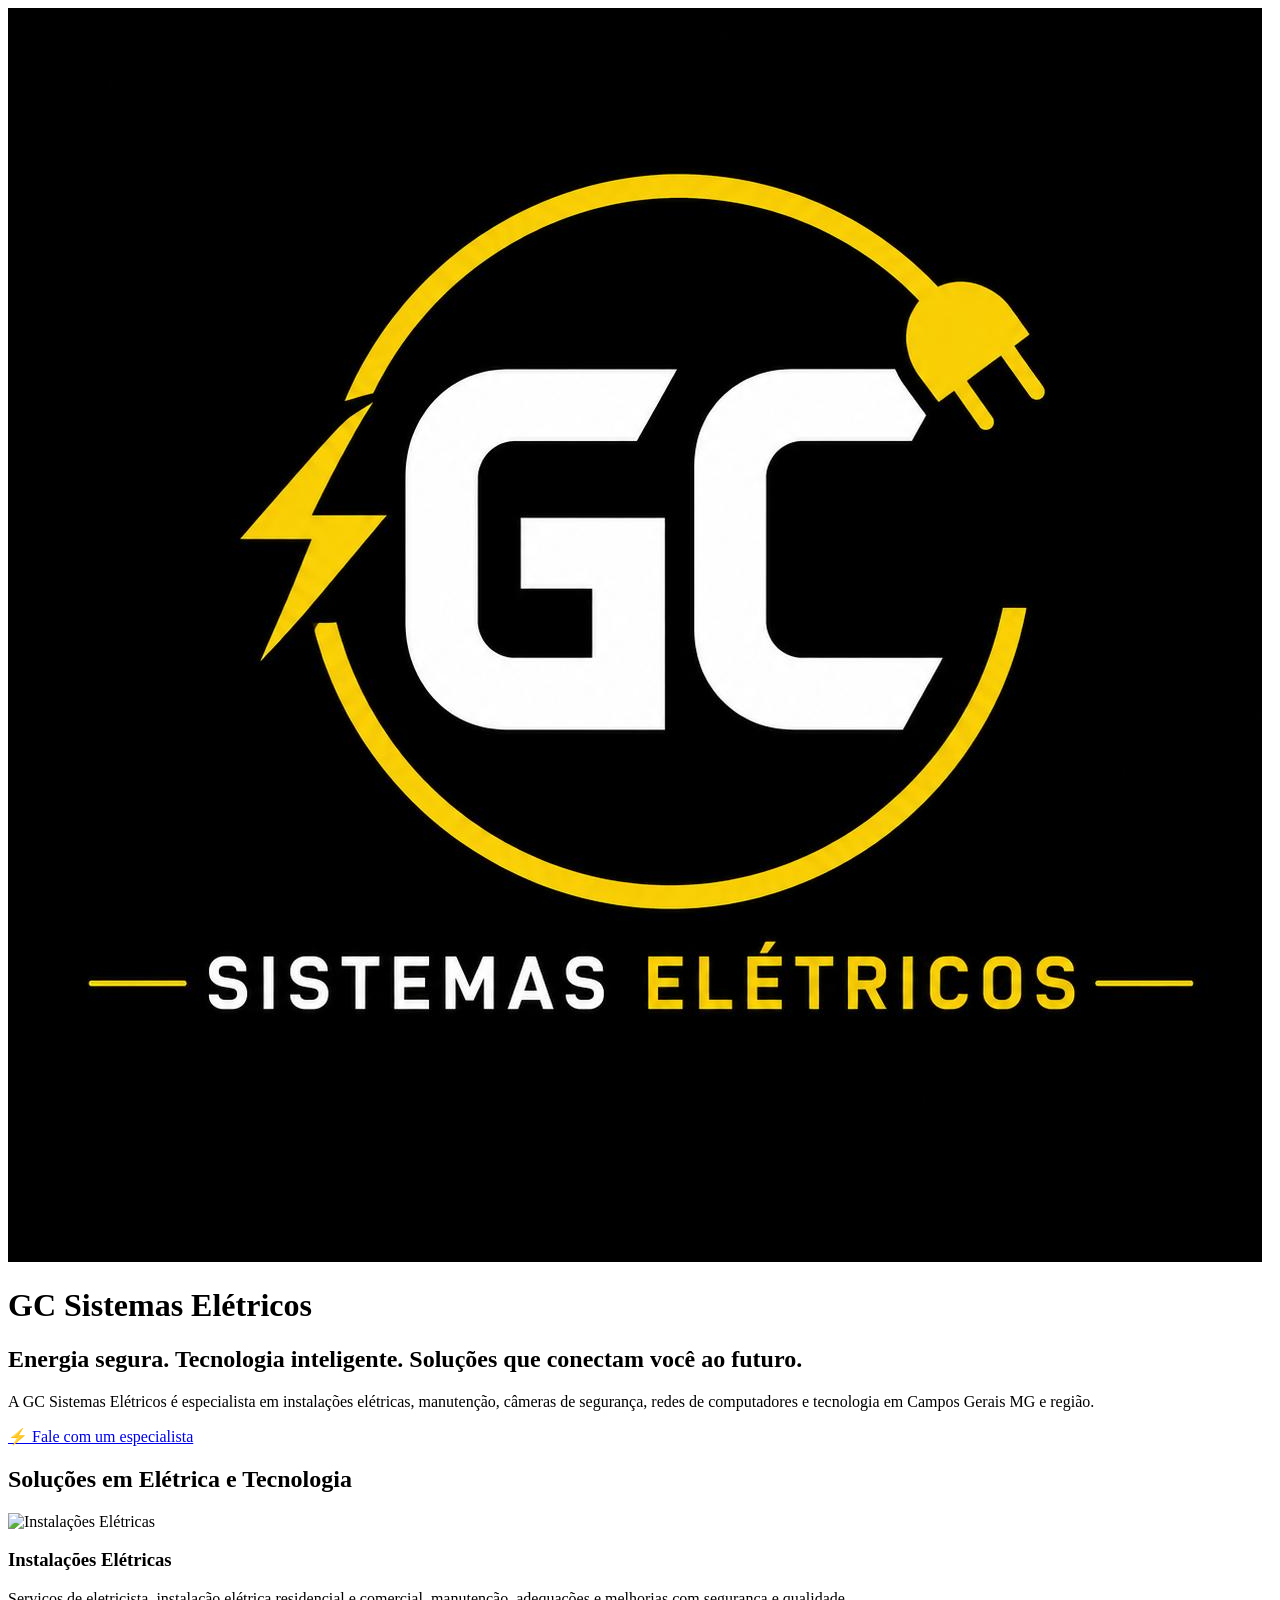
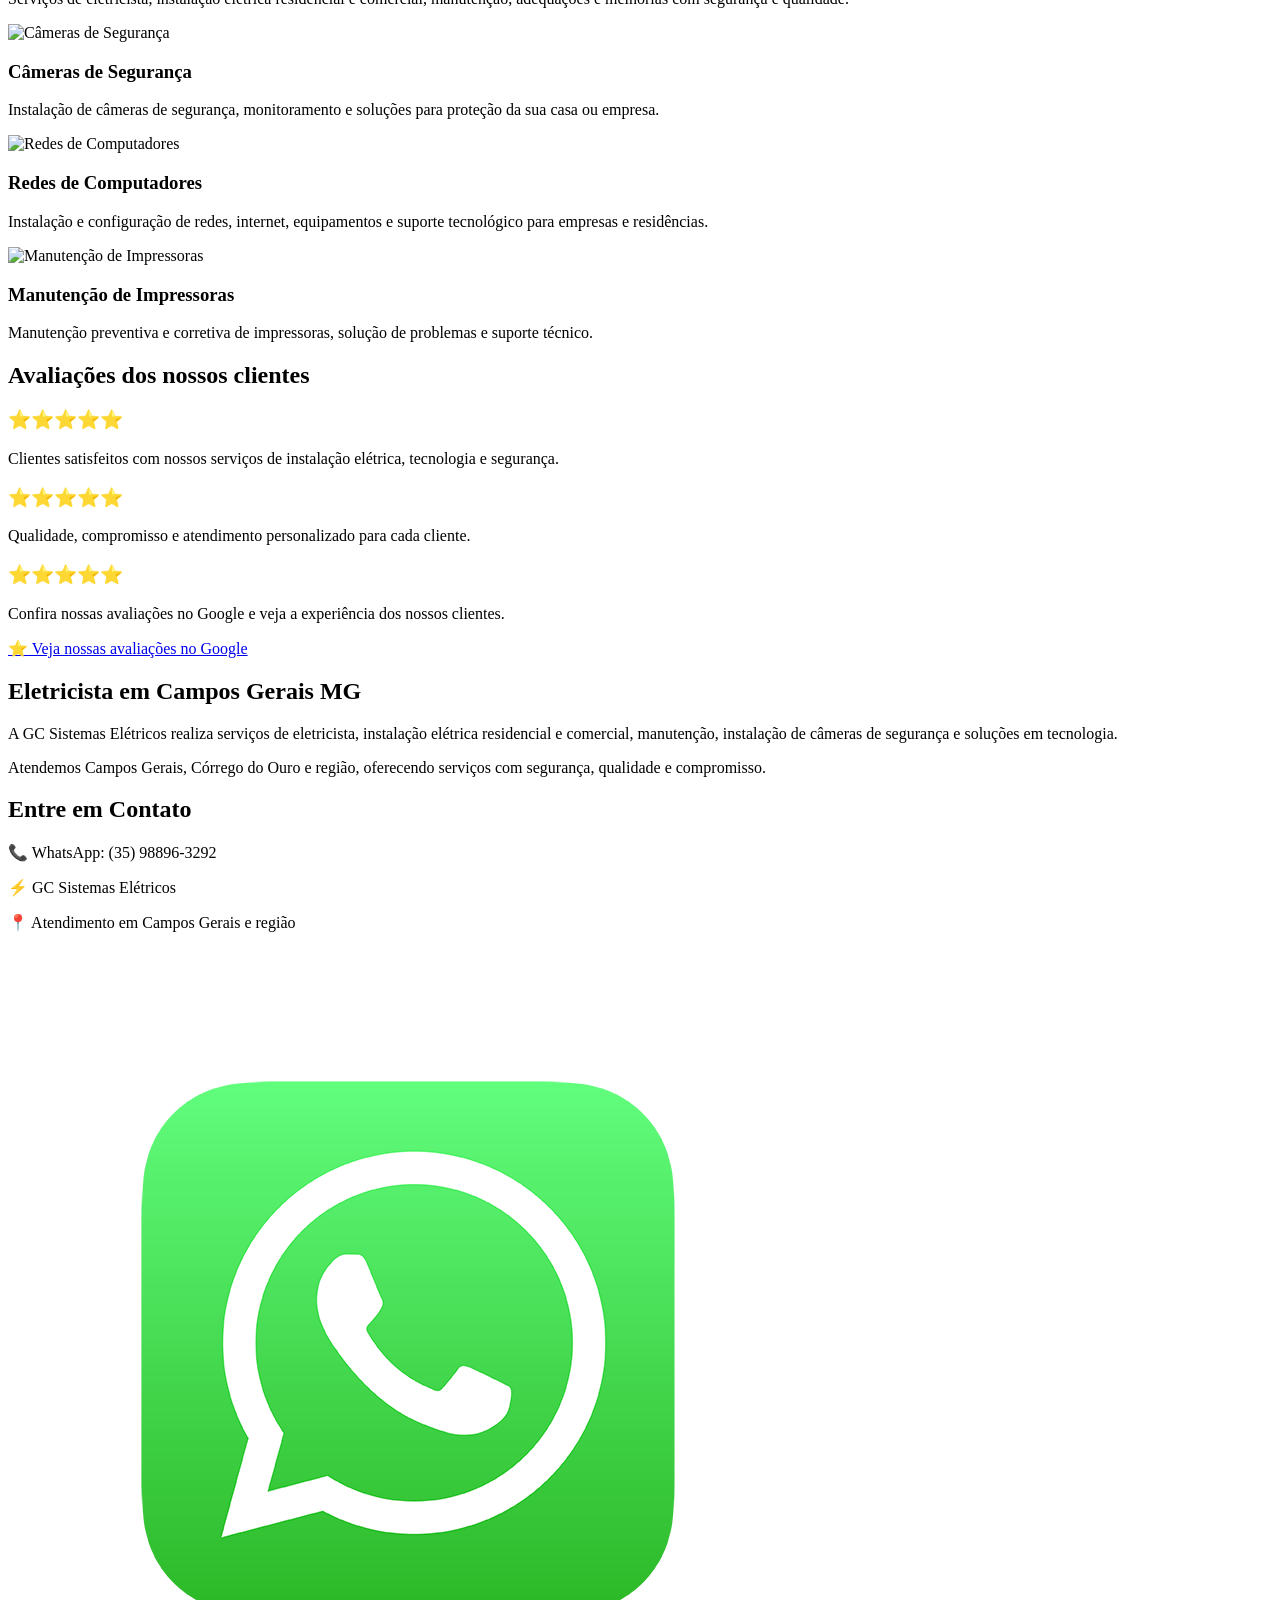
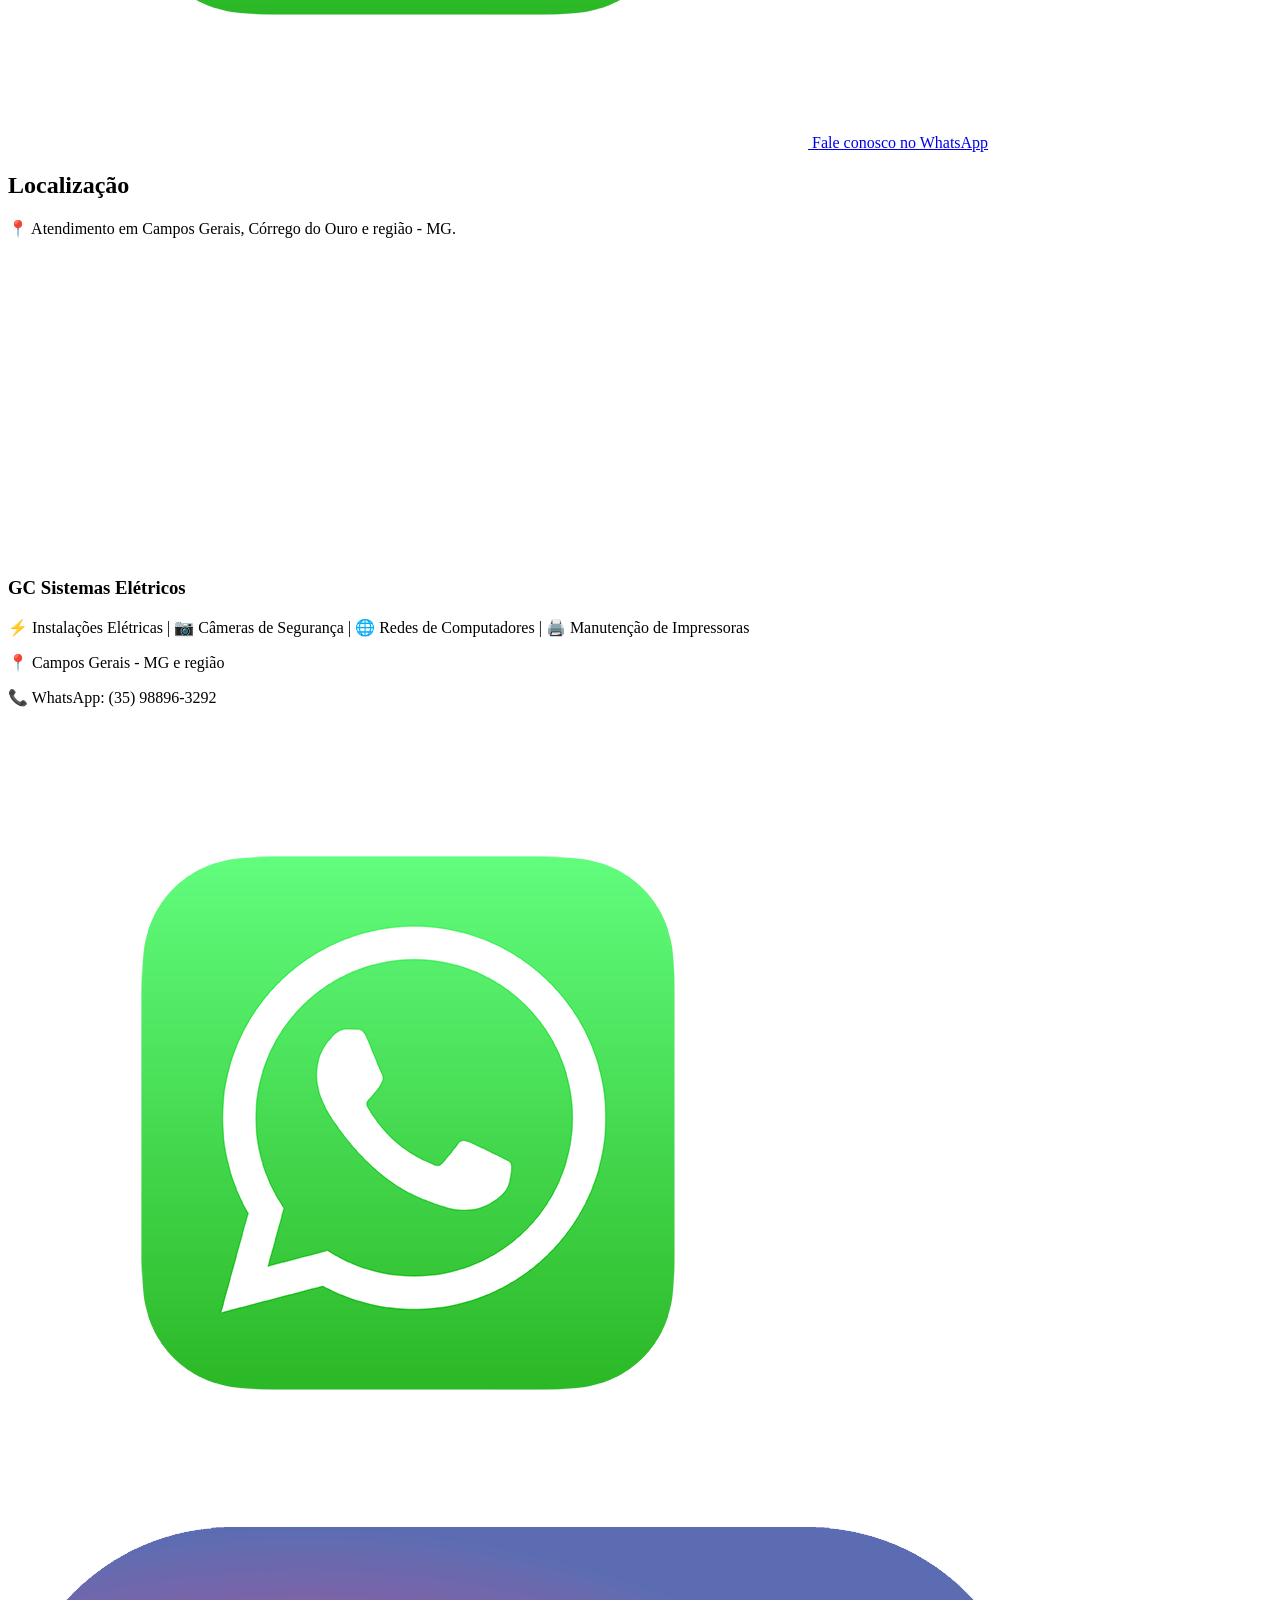
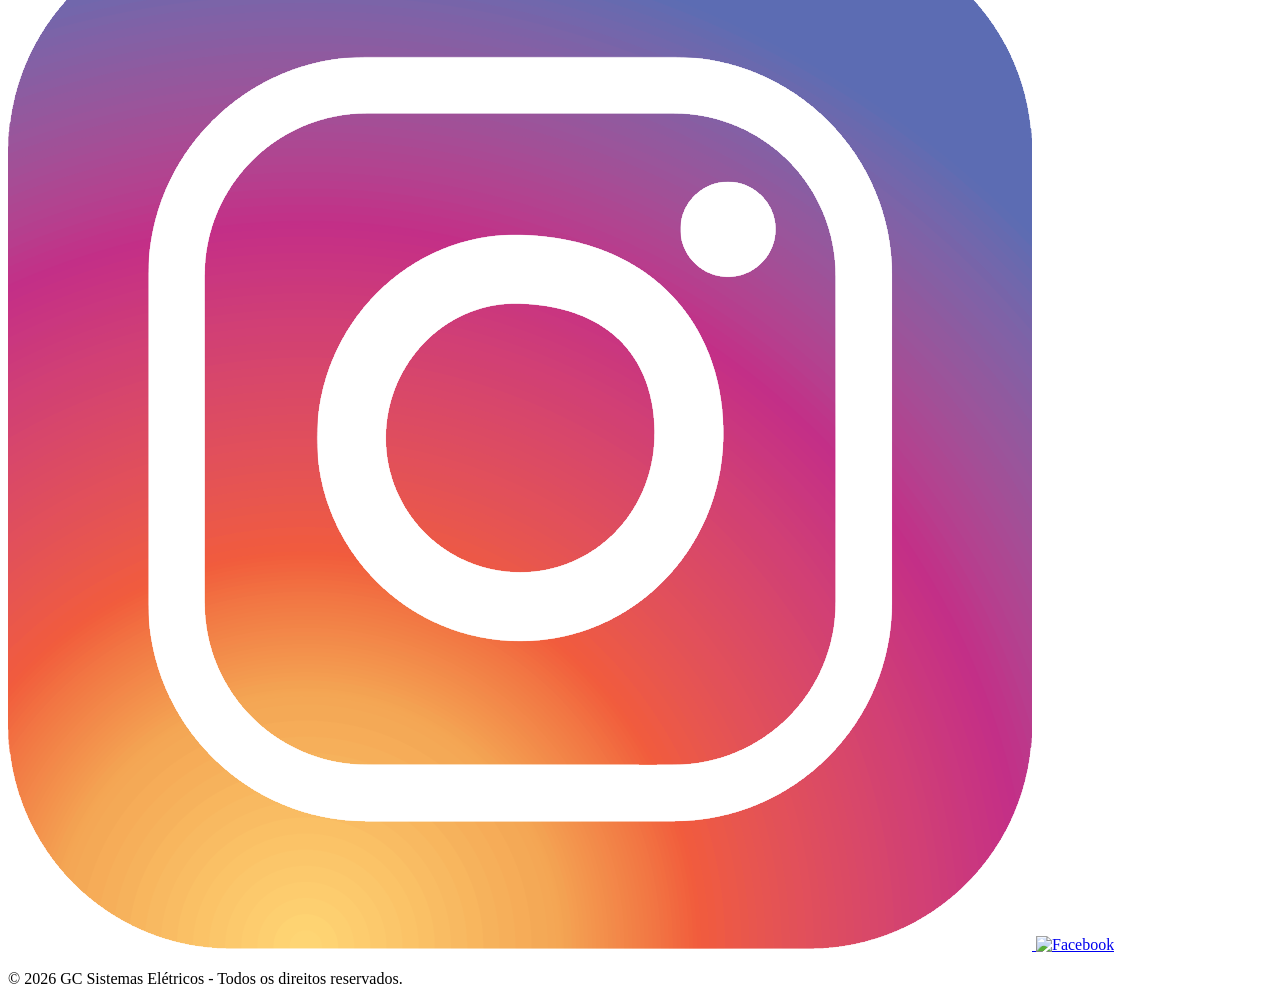
==== index.html @ c99bbffd "Add files via upload" ====
<!DOCTYPE html>
<html lang="pt-BR">
    <script type="application/ld+json">
{
  "@context": "https://schema.org",
  "@type": "LocalBusiness",
  "name": "GC Sistemas Elétricos",
  "description": "Instalações elétricas, câmeras de segurança, redes de computadores e manutenção de impressoras.",
  "telephone": "+55 35 98896-3292",
  "areaServed": [
    "Campos Gerais MG",
    "Córrego do Ouro MG"
  ],
  "serviceType": [
    "Instalação elétrica",
    "Manutenção elétrica",
    "Câmeras de segurança",
    "Redes de computadores",
    "Manutenção de impressoras"
  ],
  "url": "COLOQUE_AQUI_O_LINK_DO_SITE"
}
</script>
<head>
    <meta charset="UTF-8">
    <meta name="viewport" content="width=device-width, initial-scale=1.0">

    <title>Eletricista em Campos Gerais MG | GC Sistemas Elétricos</title>

    <meta name="description" content="GC Sistemas Elétricos: eletricista em Campos Gerais MG. Instalações elétricas, manutenção, câmeras de segurança, redes de computadores e tecnologia para residências e empresas. Solicite orçamento.">

    <meta name="keywords" content="eletricista em Campos Gerais MG, instalação elétrica Campos Gerais, manutenção elétrica, câmeras de segurança Campos Gerais, instalação de câmeras, redes de computadores, manutenção de impressoras">

    <meta name="author" content="GC Sistemas Elétricos">

    <meta property="og:title" content="GC Sistemas Elétricos">
    <meta property="og:description" content="Instalações elétricas, câmeras, redes e tecnologia em Campos Gerais MG.">
    <meta property="og:type" content="website">

    <link rel="stylesheet" href="style.css">
</head>
<body>

<header>
    <img src="imagens/logo.png" alt="Logo GC Sistemas Elétricos" class="logo">

    <h1>GC Sistemas Elétricos</h1>
    <h2>Energia segura. Tecnologia inteligente. Soluções que conectam você ao futuro.</h2>

    <p>
A GC Sistemas Elétricos é especialista em instalações elétricas,
manutenção, câmeras de segurança, redes de computadores e tecnologia
em Campos Gerais MG e região.
</p>

    <a class="orcamento" href="https://wa.me/5535988963292" target="_blank">
    ⚡ Fale com um especialista
</a>

</header>

<section class="servicos">

    <h2>Soluções em Elétrica e Tecnologia</h2>

    <div class="cards">

        <div class="card">
            <img src="servicos/eletrica.jpg" alt="Instalações Elétricas">
            <h3>Instalações Elétricas</h3>
            <p>
Serviços de eletricista, instalação elétrica residencial e comercial,
manutenção, adequações e melhorias com segurança e qualidade.
</p>
        </div>

        <div class="card">
            <img src="servicos/camera.jpg" alt="Câmeras de Segurança">
            <h3>Câmeras de Segurança</h3>
            <p>
Instalação de câmeras de segurança, monitoramento e soluções
para proteção da sua casa ou empresa.
</p>
        </div>

        <div class="card">
            <img src="servicos/rede.jpg" alt="Redes de Computadores">
            <h3>Redes de Computadores</h3>
            <p>
Instalação e configuração de redes, internet, equipamentos
e suporte tecnológico para empresas e residências.
</p>
        </div>

        <div class="card">
            <img src="servicos/impressora.jpg" alt="Manutenção de Impressoras">
            <h3>Manutenção de Impressoras</h3>
            <p>
Manutenção preventiva e corretiva de impressoras,
solução de problemas e suporte técnico.
</p>
        </div>

    </div>


<section>
    <h2>Avaliações dos nossos clientes</h2>

    <div class="cards">

        <div class="card">
            <h3>⭐⭐⭐⭐⭐</h3>
            <p>
                Clientes satisfeitos com nossos serviços
                de instalação elétrica, tecnologia e segurança.
            </p>
        </div>

        <div class="card">
            <h3>⭐⭐⭐⭐⭐</h3>
            <p>
                Qualidade, compromisso e atendimento
                personalizado para cada cliente.
            </p>
        </div>

        <div class="card">
            <h3>⭐⭐⭐⭐⭐</h3>
            <p>
                Confira nossas avaliações no Google
                e veja a experiência dos nossos clientes.
            </p>
        </div>

    </div>
    <a class="avaliacao" href="https://maps.app.goo.gl/ewjr7bWA9nSXir826" target="_blank">
    ⭐ Veja nossas avaliações no Google
</a>

</section>
       

</div>

</section>



<section>
    <section>
    <h2>Eletricista em Campos Gerais MG</h2>

    <p>
        A GC Sistemas Elétricos realiza serviços de eletricista,
        instalação elétrica residencial e comercial, manutenção,
        instalação de câmeras de segurança e soluções em tecnologia.
    </p>

    <p>
        Atendemos Campos Gerais, Córrego do Ouro e região,
        oferecendo serviços com segurança, qualidade e compromisso.
    </p>

</section>
    <h2>Entre em Contato</h2>

    <p>📞 WhatsApp: (35) 98896-3292</p>
    <p>⚡ GC Sistemas Elétricos</p>
    <p>📍 Atendimento em Campos Gerais e região</p>

    <a class="orcamento" href="https://wa.me/5535988963292" target="_blank">
    <img src="imagens/whatsapp.png" alt="WhatsApp">
    Fale conosco no WhatsApp
</a>
</section>


<section>
    <h2>Localização</h2>

    <p>
📍 Atendimento em Campos Gerais, Córrego do Ouro e região - MG.
</p>
    <iframe 
        src="https://www.google.com/maps/embed?pb=!4v1785189591023!6m8!1m7!1sIEJcRJCKdRbPTPSg1ZlLkw!2m2!1d-21.24320530198886!2d-45.76336988199696!3f198.81483926354852!4f-3.6963871769977175!5f0.7820865974627469"
        width="100%"
        height="300"
        style="border:0;"
        allowfullscreen=""
        loading="lazy">
    </iframe>

</section>
<footer>

    <h3>GC Sistemas Elétricos</h3>

    <p>
        ⚡ Instalações Elétricas | 📷 Câmeras de Segurança |
        🌐 Redes de Computadores | 🖨️ Manutenção de Impressoras
    </p>

    <p>
        📍 Campos Gerais - MG e região
    </p>

    <p>
        📞 WhatsApp: (35) 98896-3292
    </p>


        <div class="redes">

<a href="https://wa.me/5535988963292" target="_blank">
    <img src="imagens/whatsapp.png" alt="WhatsApp">
</a>

<a href="https://www.instagram.com/gc.sistemaseletricos/" target="_blank">
    <img src="imagens/instagram.png" alt="Instagram">
</a>

<a href="https://www.facebook.com/profile.php?id=61590606967911" target="_blank">
    <img src="imagens/facebook.png" alt="Facebook">
</a>

    </div>

    <p class="copyright">
        © 2026 GC Sistemas Elétricos - Todos os direitos reservados.
    </p>

</footer>

</body>
</html>
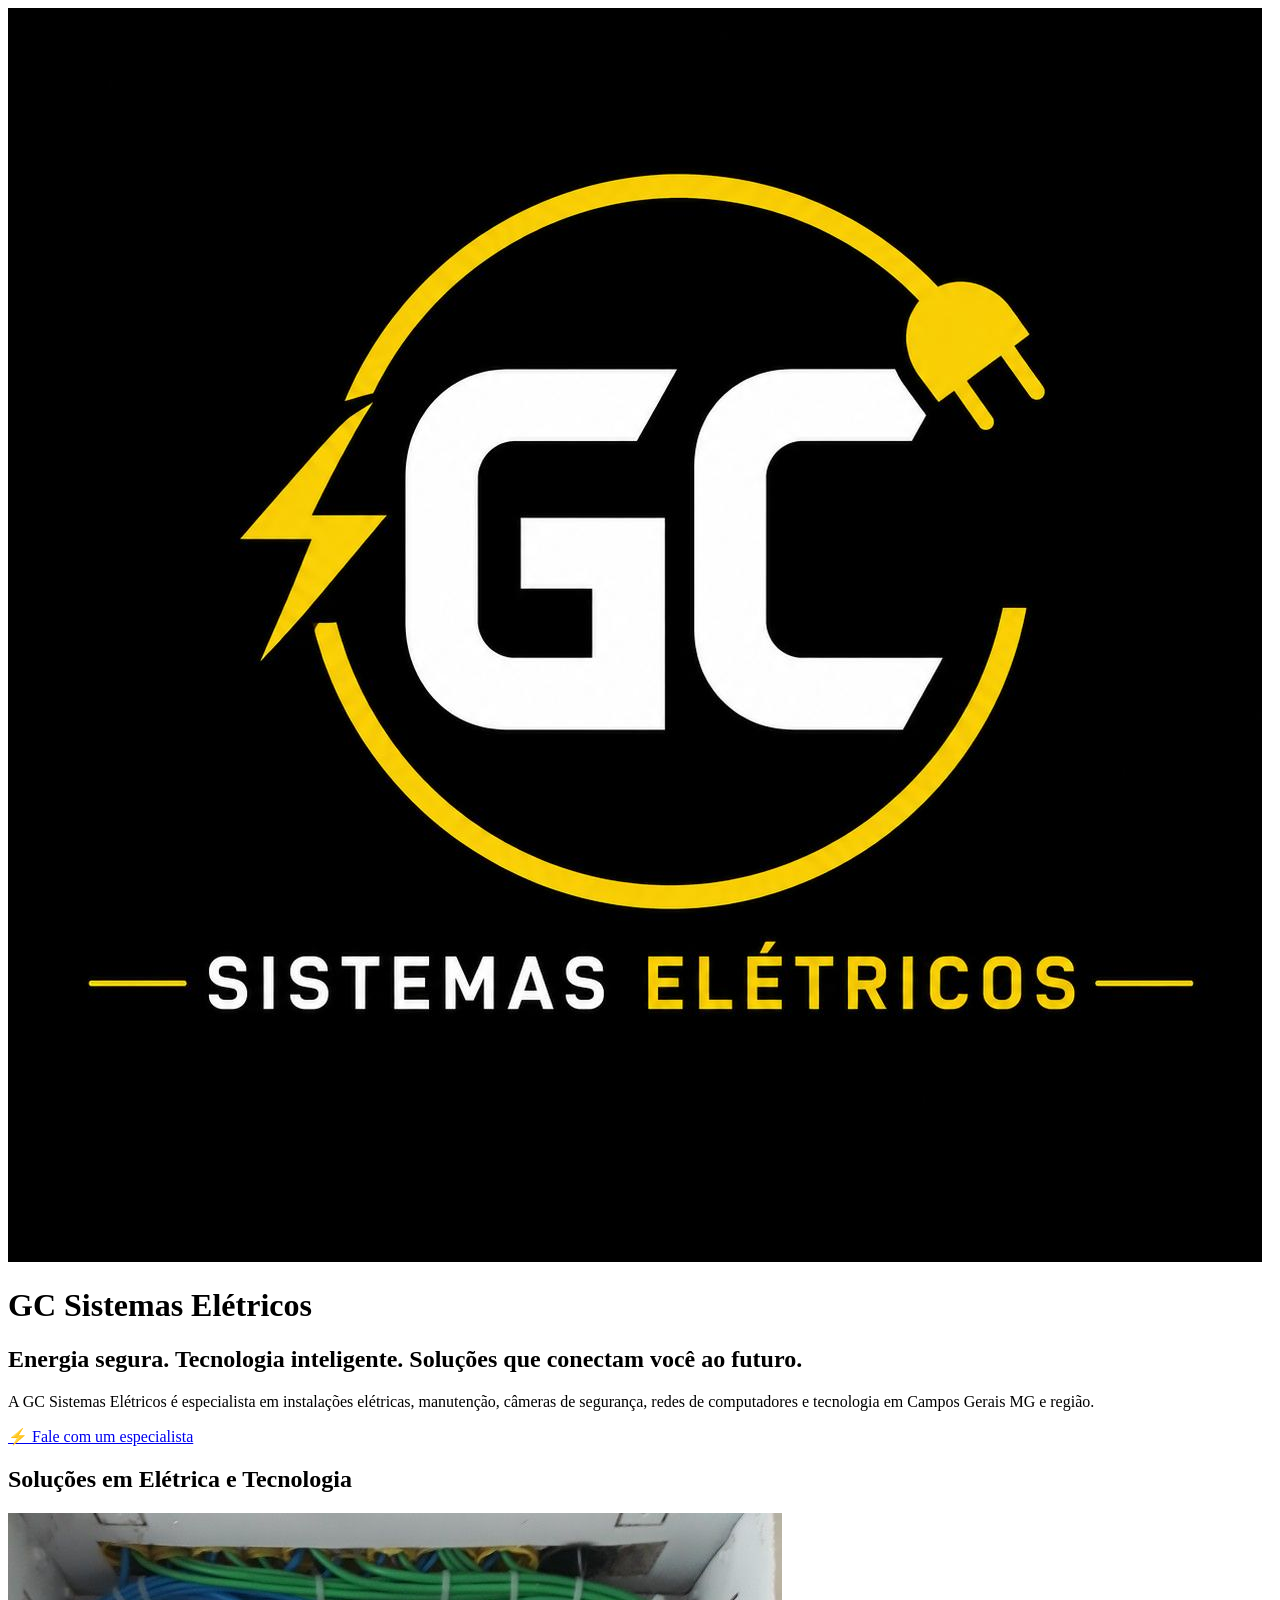
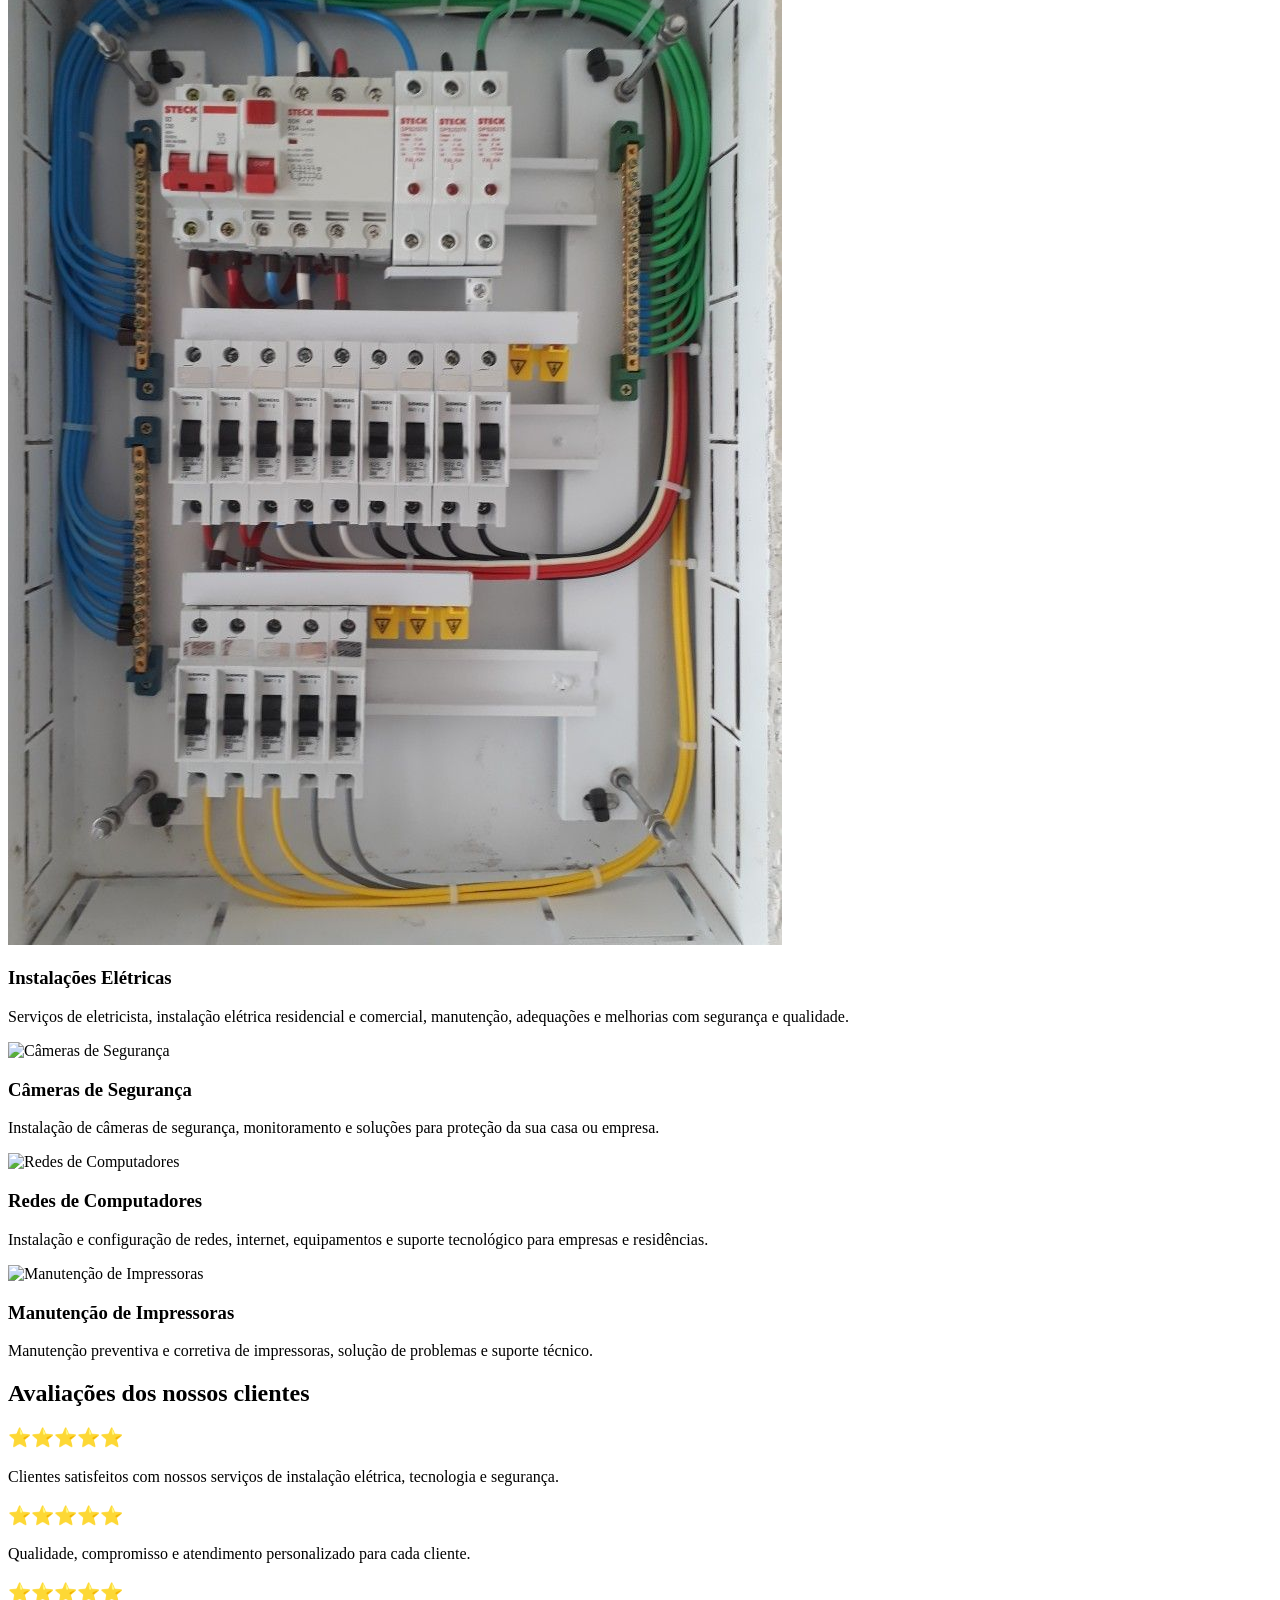
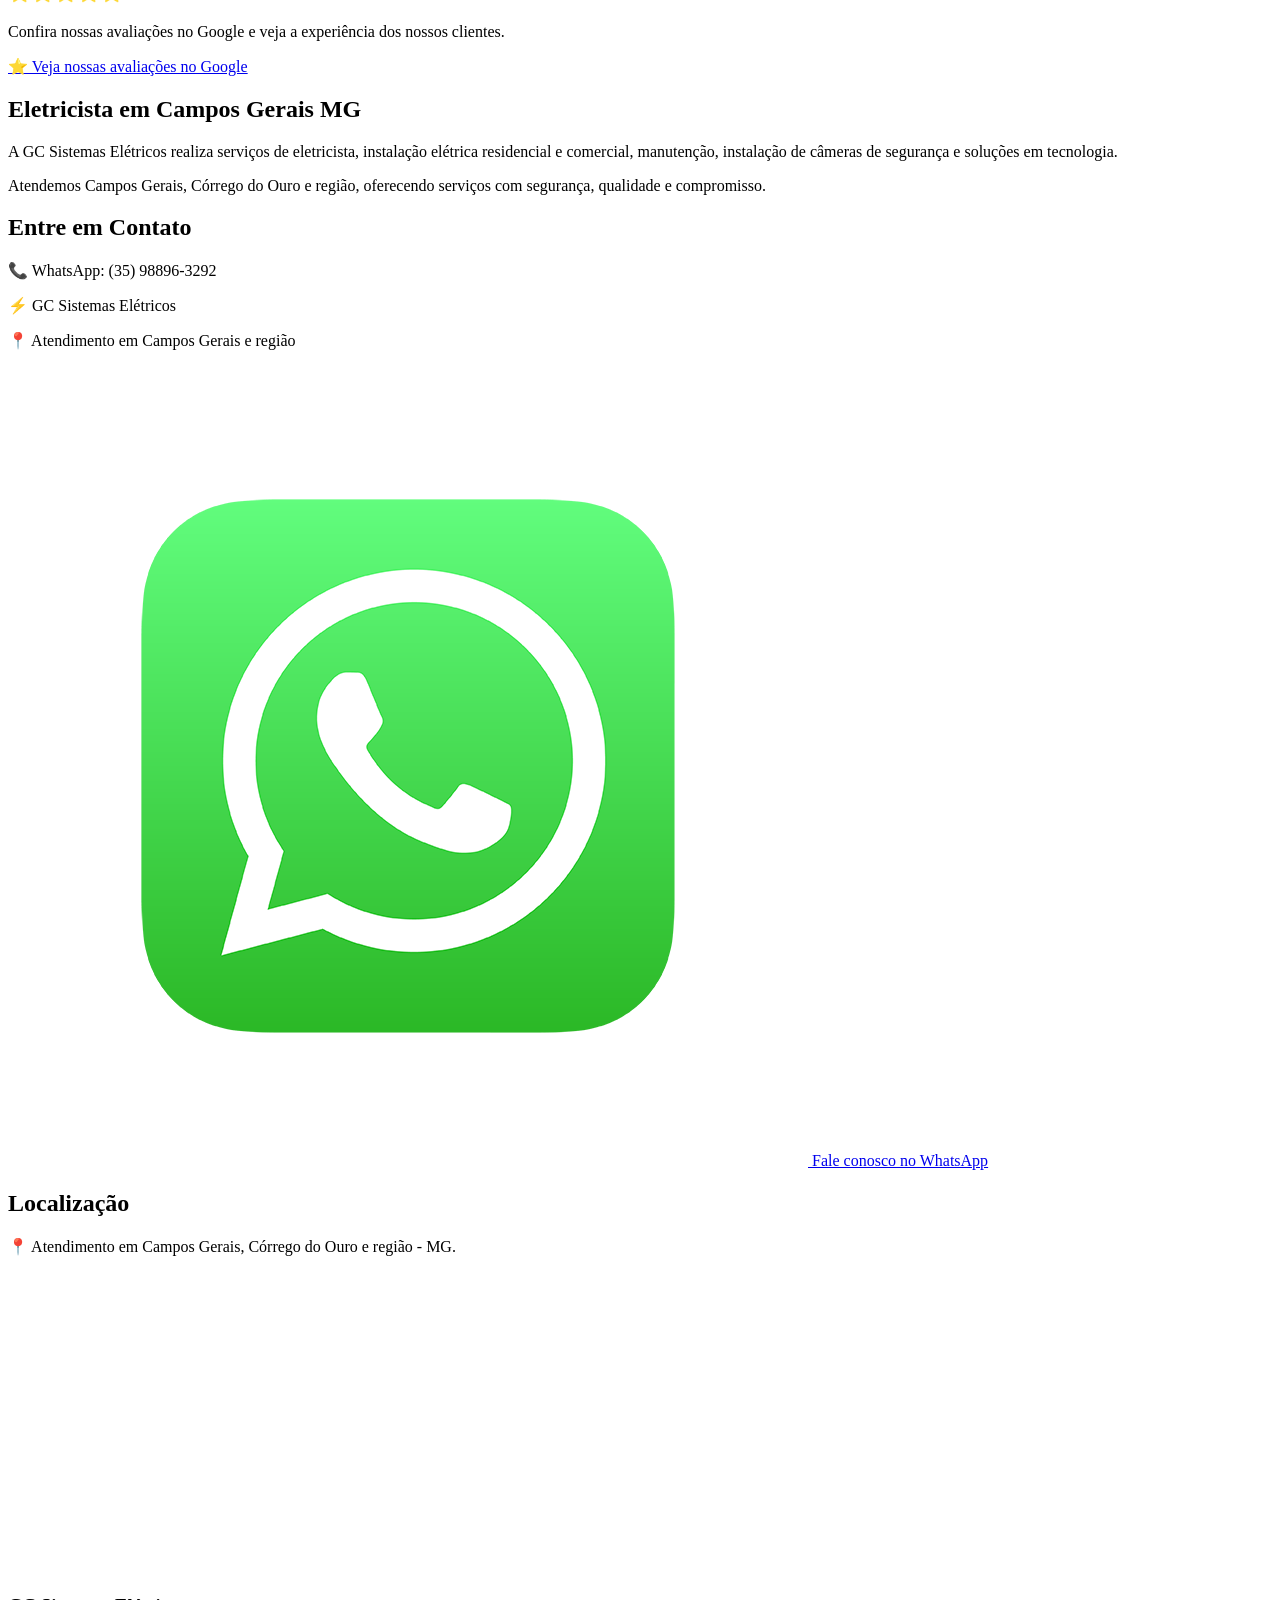
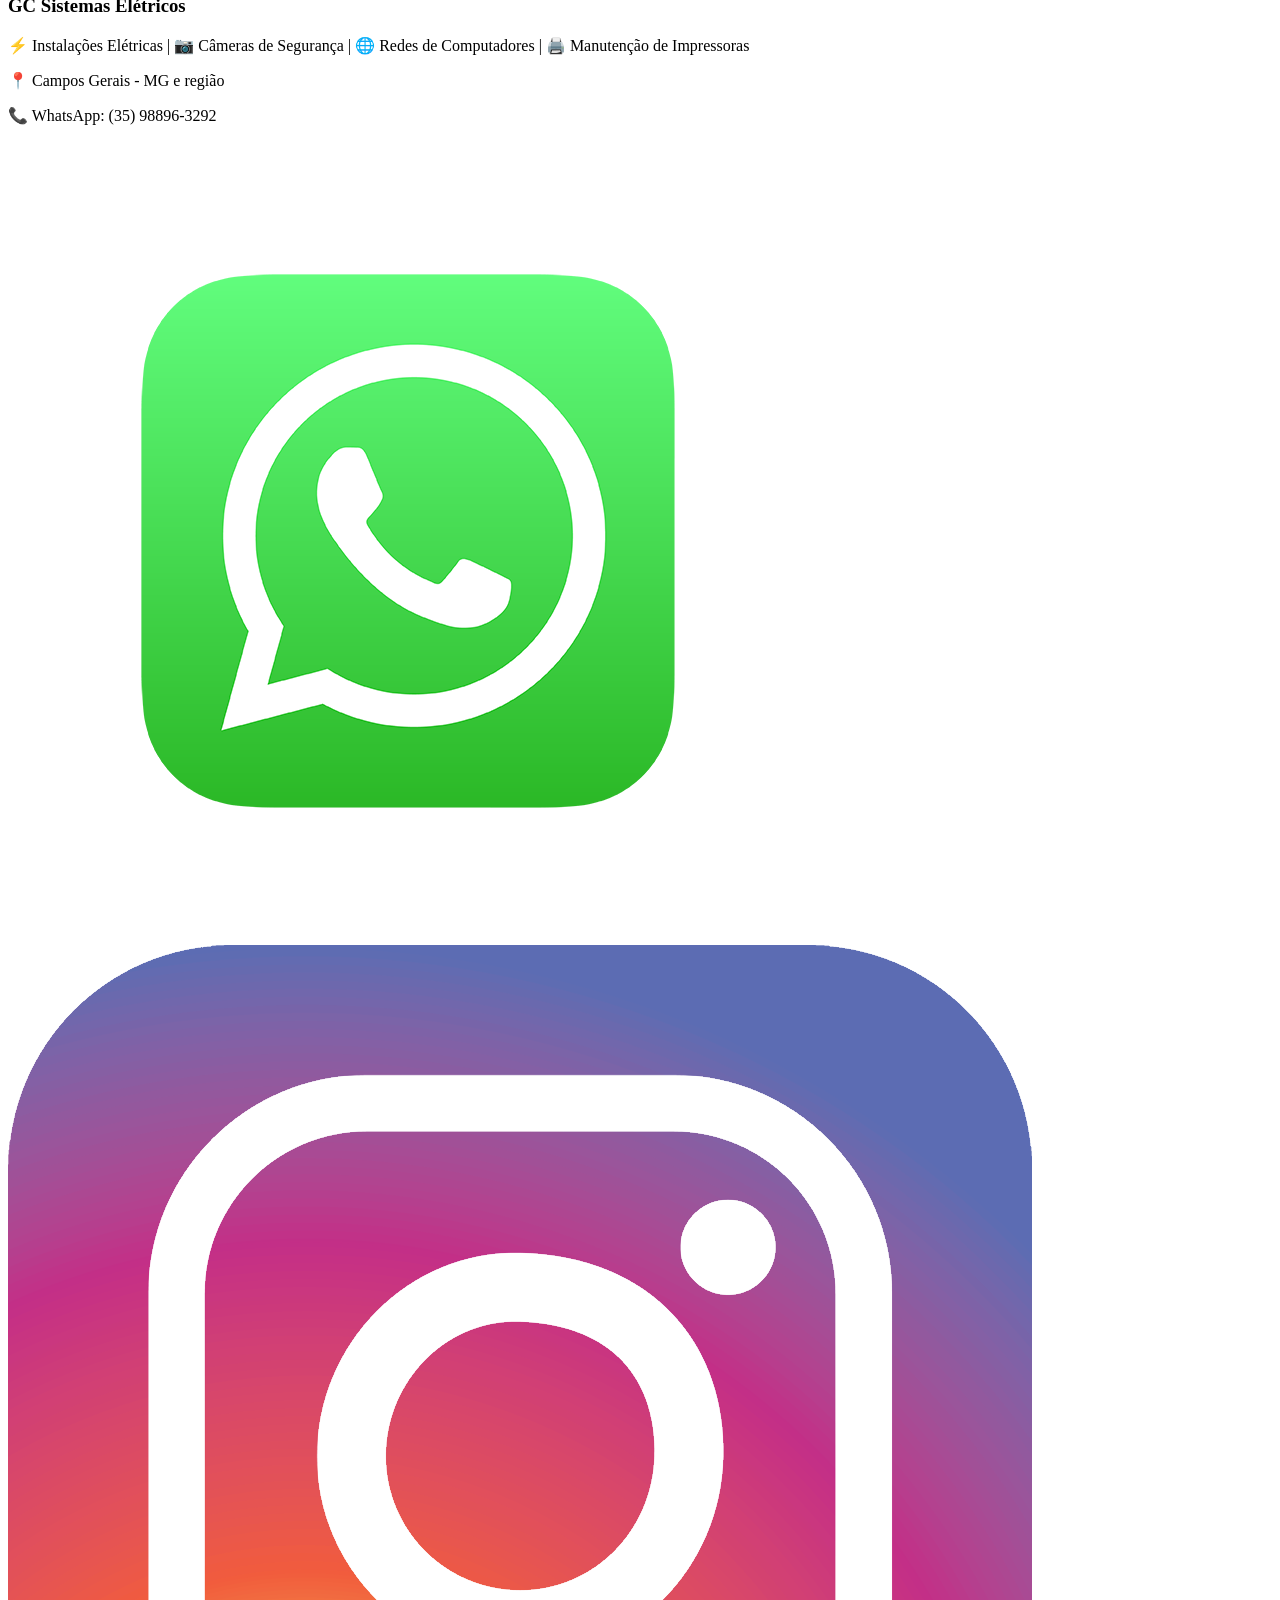
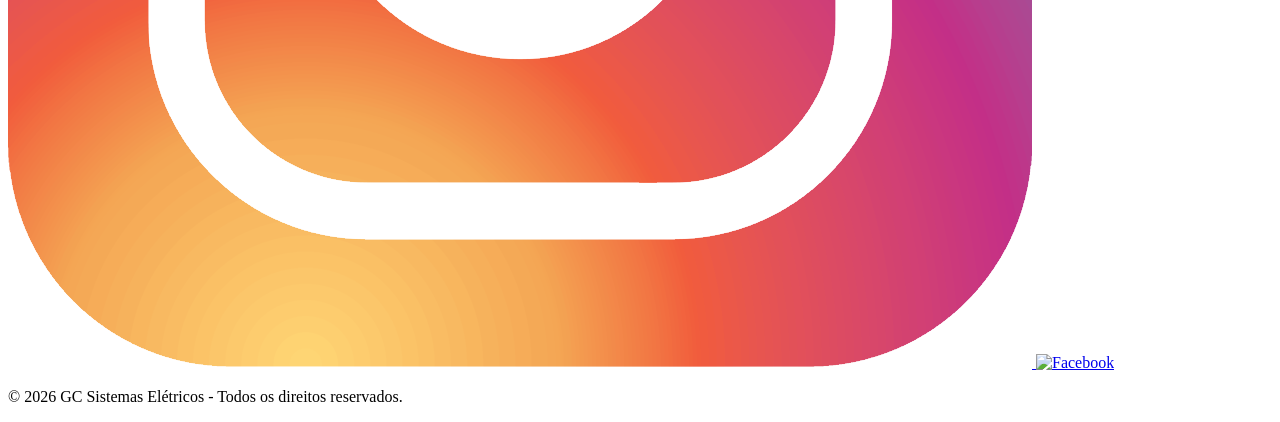
==== commit 41240587: "Add files via upload" ====
--- a/index.html
+++ b/index.html
@@ -37,7 +37,7 @@
     <meta property="og:description" content="Instalações elétricas, câmeras, redes e tecnologia em Campos Gerais MG.">
     <meta property="og:type" content="website">
 
-    <link rel="stylesheet" href="style.css">
+    <link rel="stylesheet" href="estilo.css">
 </head>
 <body>
 
